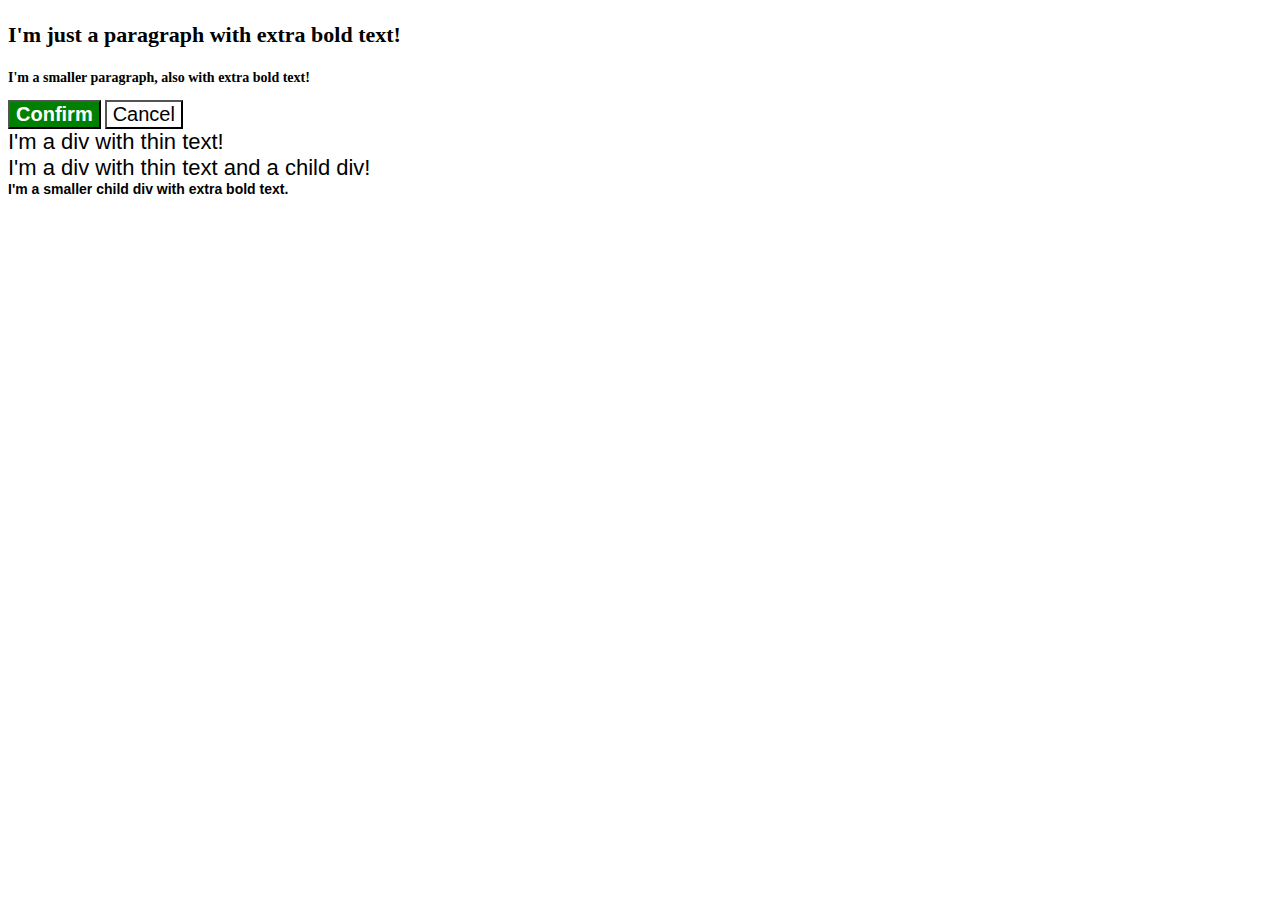
==== foundations/06-cascade-fix/index.html @ 3b7c4ecc "Task 6 Complete" ====
<!DOCTYPE html>
<html lang="en">
  <head>
    <meta charset="UTF-8">
    <meta http-equiv="X-UA-Compatible" content="IE=edge">
    <meta name="viewport" content="width=device-width, initial-scale=1.0">
    <title>Fix the Cascade</title>
    <link rel="stylesheet" href="style.css">
  </head>
  <body>
    <p class="para">I'm just a paragraph with extra bold text!</p>
    <p class="small-para">I'm a smaller paragraph, also with extra bold text!</p>

    <button id="confirm-button">Confirm</button>
    <button id="cancel-button">Cancel</button>

    <div class="text">I'm a div with thin text!</div>
    <div class="text-parent">I'm a div with thin text and a child div!
      <div class="text-child">I'm a smaller child div with extra bold text.</div></div>
  </body>
</html>
---- foundations/06-cascade-fix/style.css ----
body {
  font-family: Rockwell

}

.para {
  color: hsl(0, 0%, 0%);
  font-weight: bolder;
  font-size: 22px;
}

.small-para {
  font-size: 14px;
  font-weight: 700;
}

#confirm-button {
  background: green;
  color: white;
  font-weight: bold;
  font-size: 20px;
} 

#cancel-button {
  background-color: rgb(255, 255, 255);
  color: rgb(0, 0, 0);
  font-size: 20px;
}

.text {
  color: rgb(0, 0, 0);
  font-size: 22px;
  font-weight: lighter;
  font-family: Helvetica
}

.text-parent {
  color: rgb(0, 0, 0);
  font-size: 22px;
  font-weight: lighter;
  font-family: Helvetica
}

.text-child {
  color: rgb(0, 0, 0);
  font-weight: bold;
  font-size: 14px;
}
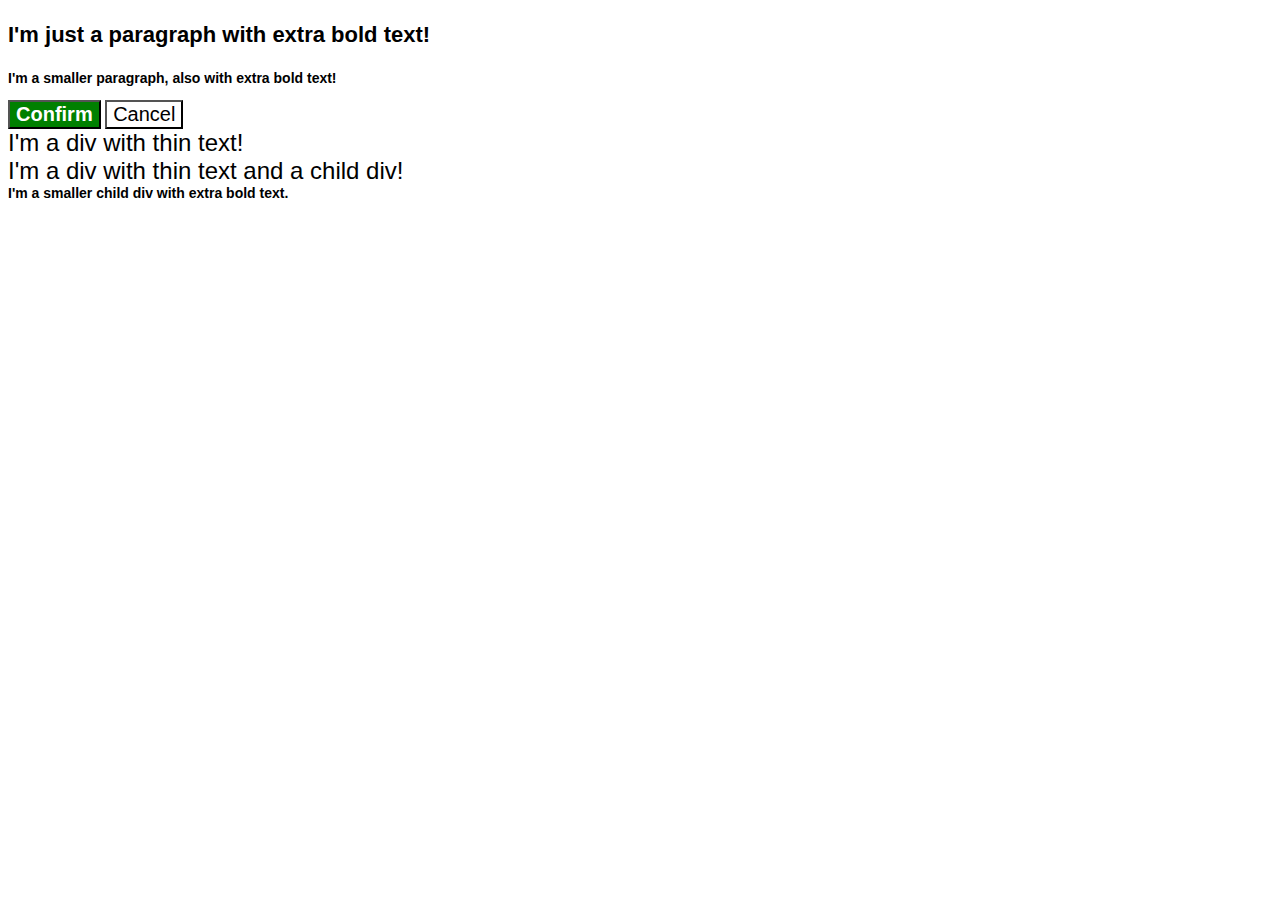
==== commit 5fcb291d: "Task 6 Re-entry(Mistakes fixed)" ====
--- a/foundations/06-cascade-fix/index.html
+++ b/foundations/06-cascade-fix/index.html
@@ -9,13 +9,14 @@
   </head>
   <body>
     <p class="para">I'm just a paragraph with extra bold text!</p>
-    <p class="small-para">I'm a smaller paragraph, also with extra bold text!</p>
+    <p class="para small-para">I'm a smaller paragraph, also with extra bold text!</p>
 
-    <button id="confirm-button">Confirm</button>
-    <button id="cancel-button">Cancel</button>
+    <button id="confirm-button" class="button confirm">Confirm</button>
+    <button id="cancel-button" class="button cancel">Cancel</button>
 
     <div class="text">I'm a div with thin text!</div>
-    <div class="text-parent">I'm a div with thin text and a child div!
-      <div class="text-child">I'm a smaller child div with extra bold text.</div></div>
+    <div class="text">I'm a div with thin text and a child div!
+      <div class="text child">I'm a smaller child div with extra bold text.</div>
+    </div>
   </body>
-</html>
+</html>--- a/foundations/06-cascade-fix/style.css
+++ b/foundations/06-cascade-fix/style.css
@@ -1,20 +1,19 @@
-body {
-  font-family: Rockwell
-
+body{
+  font-family:Arial, Helvetica, sans-serif
 }
 
 .para {
   color: hsl(0, 0%, 0%);
-  font-weight: bolder;
+  font-weight: 800;
   font-size: 22px;
 }
 
 .small-para {
   font-size: 14px;
-  font-weight: 700;
+  font-weight: 800;
 }
 
-#confirm-button {
+.confirm {
   background: green;
   color: white;
   font-weight: bold;
@@ -27,24 +26,16 @@
   font-size: 20px;
 }
 
-.text {
-  color: rgb(0, 0, 0);
-  font-size: 22px;
-  font-weight: lighter;
-  font-family: Helvetica
-}
-
-.text-parent {
-  color: rgb(0, 0, 0);
-  font-size: 22px;
-  font-weight: lighter;
-  font-family: Helvetica
-}
-
-.text-child {
+.child {
   color: rgb(0, 0, 0);
   font-weight: bold;
   font-size: 14px;
+  font-family: Arial;
 }
 
-
+div.text:not(.child) {
+  color: rgb(0, 0, 0);
+  font-size: 24px;
+  font-weight: lighter;
+  font-family: Helvetica;
+}